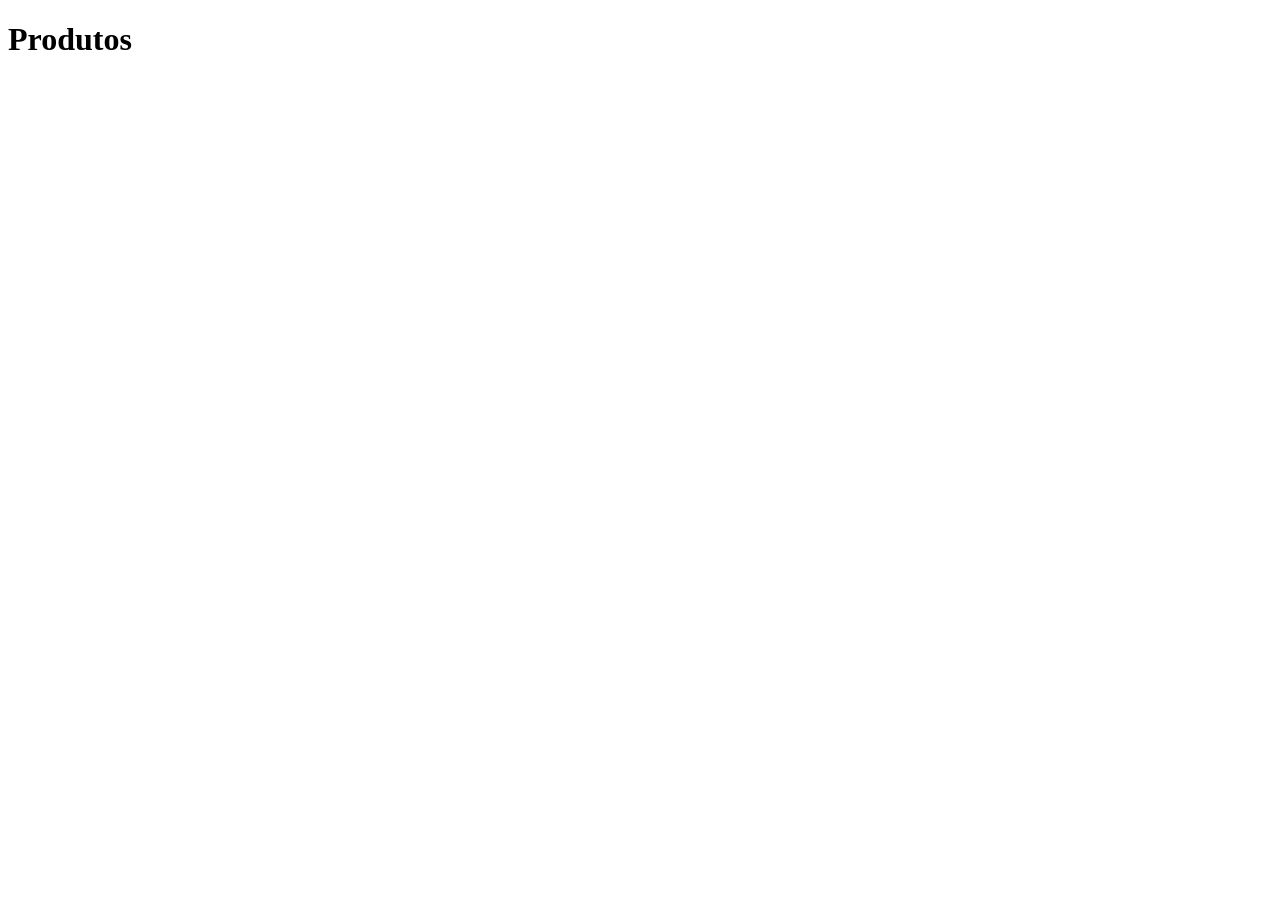
==== produtos.html @ c38dd02e "Create produtos.html" ====
<!DOCTYPE html>
<html lang="pt-br">

<head>
    <meta charset="UTF-8">
    <meta name="viewport" content="width=device-width, initial-scale=1.0">
    <title>Produtos</title>
</head>

<body>
    <h1>Produtos</h1>
</body>

</html>
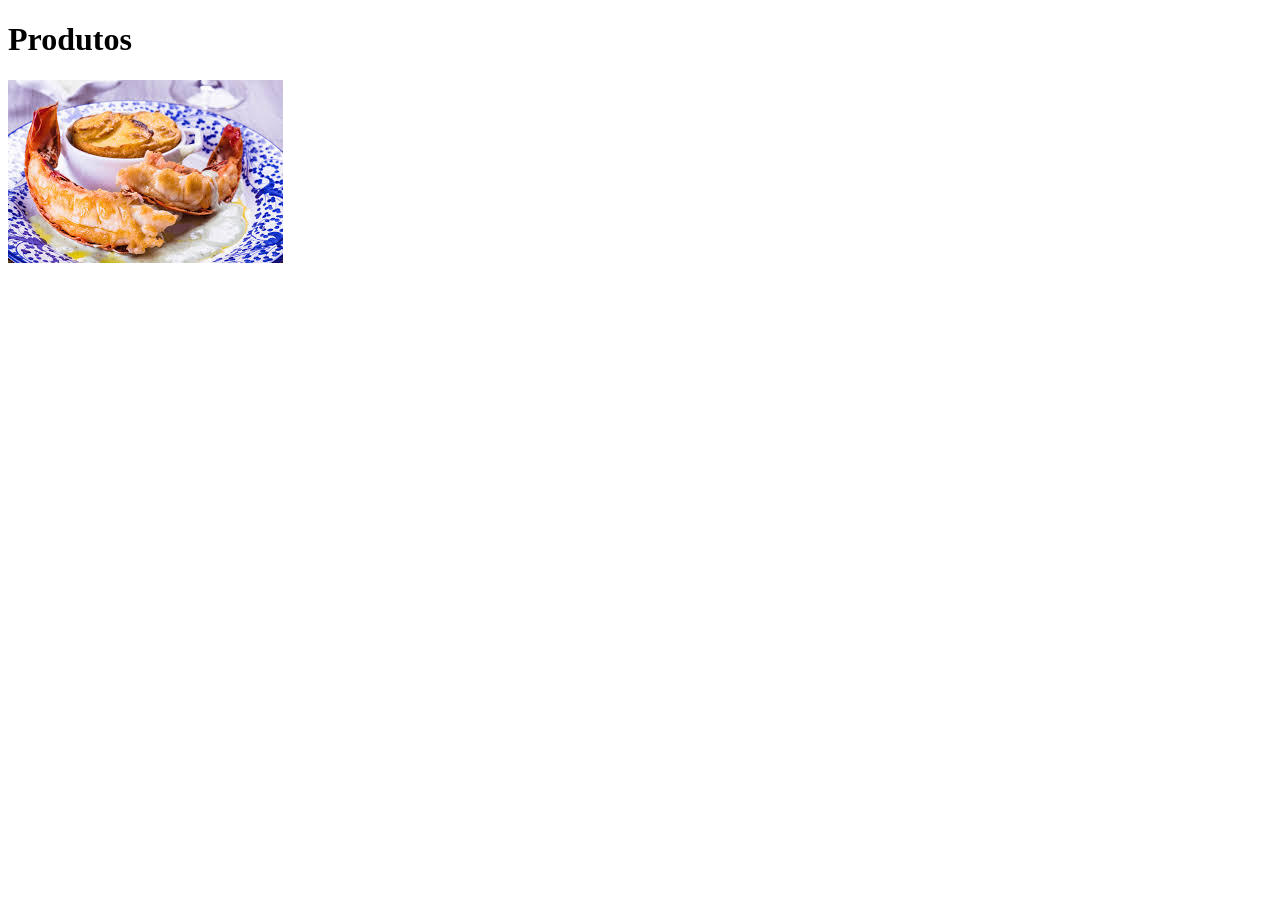
==== commit 29ceca4d: "Update produtos.html" ====
--- a/produtos.html
+++ b/produtos.html
@@ -4,11 +4,15 @@
 <head>
     <meta charset="UTF-8">
     <meta name="viewport" content="width=device-width, initial-scale=1.0">
+    <link rel="stylesheet" href="css/style.css">
     <title>Produtos</title>
 </head>
 
 <body>
     <h1>Produtos</h1>
+    <div class="pratos">
+        <img src="img/lagosta.jpg">
+    </div>
 </body>
 
 </html>
--- a/css/style.css
+++ b/css/style.css
@@ -0,0 +1,11 @@
+* {
+    box-sizing: border-box
+}
+
+.box {
+    width: 400px;
+    height: 400px;
+    margin: 10% auto;
+    border: dotted 10px rgb(0, 0, 0);
+    padding: 70px;
+}
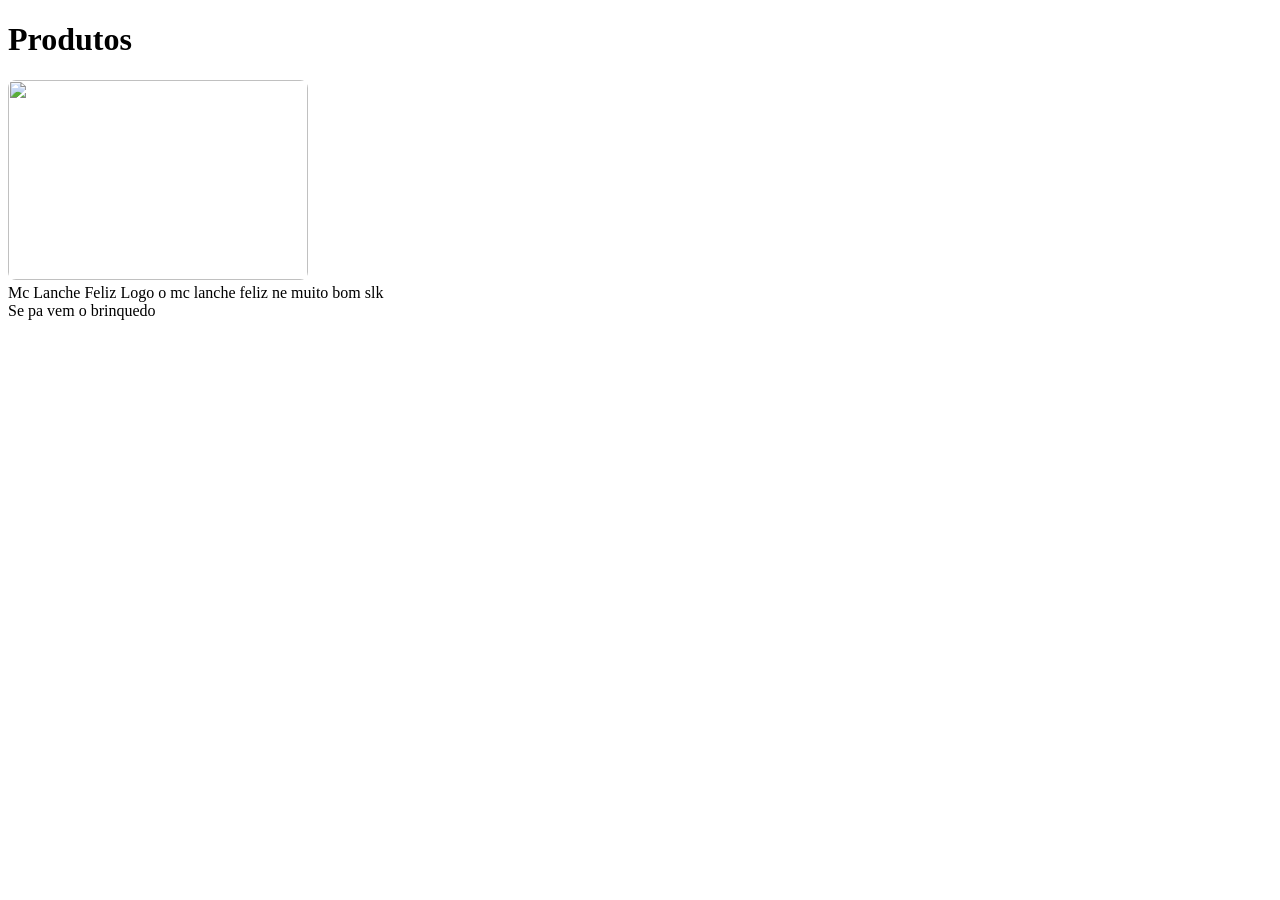
==== commit 7ec85112: "Update produtos.html" ====
--- a/produtos.html
+++ b/produtos.html
@@ -11,8 +11,10 @@
 <body>
     <h1>Produtos</h1>
     <div class="pratos">
-        <img src="img/lagosta.jpg">
+        <img src="img/mclanche-feliz.jpg">
     </div>
+    <span class="titulo_prod">Mc Lanche Feliz</span>
+    <span class="descricao_prod">Logo o mc lanche feliz ne muito bom slk <br/> Se pa vem o brinquedo</span>
 </body>
 
 </html>
--- a/css/style.css
+++ b/css/style.css
@@ -9,3 +9,15 @@
     border: dotted 10px rgb(0, 0, 0);
     padding: 70px;
 }
+
+.pratos img {
+    width: 300px;
+    height: 200px;
+    border-radius: 8px;
+
+}
+
+.pratos img:hover{
+    transform: scale(0.9);
+
+}
